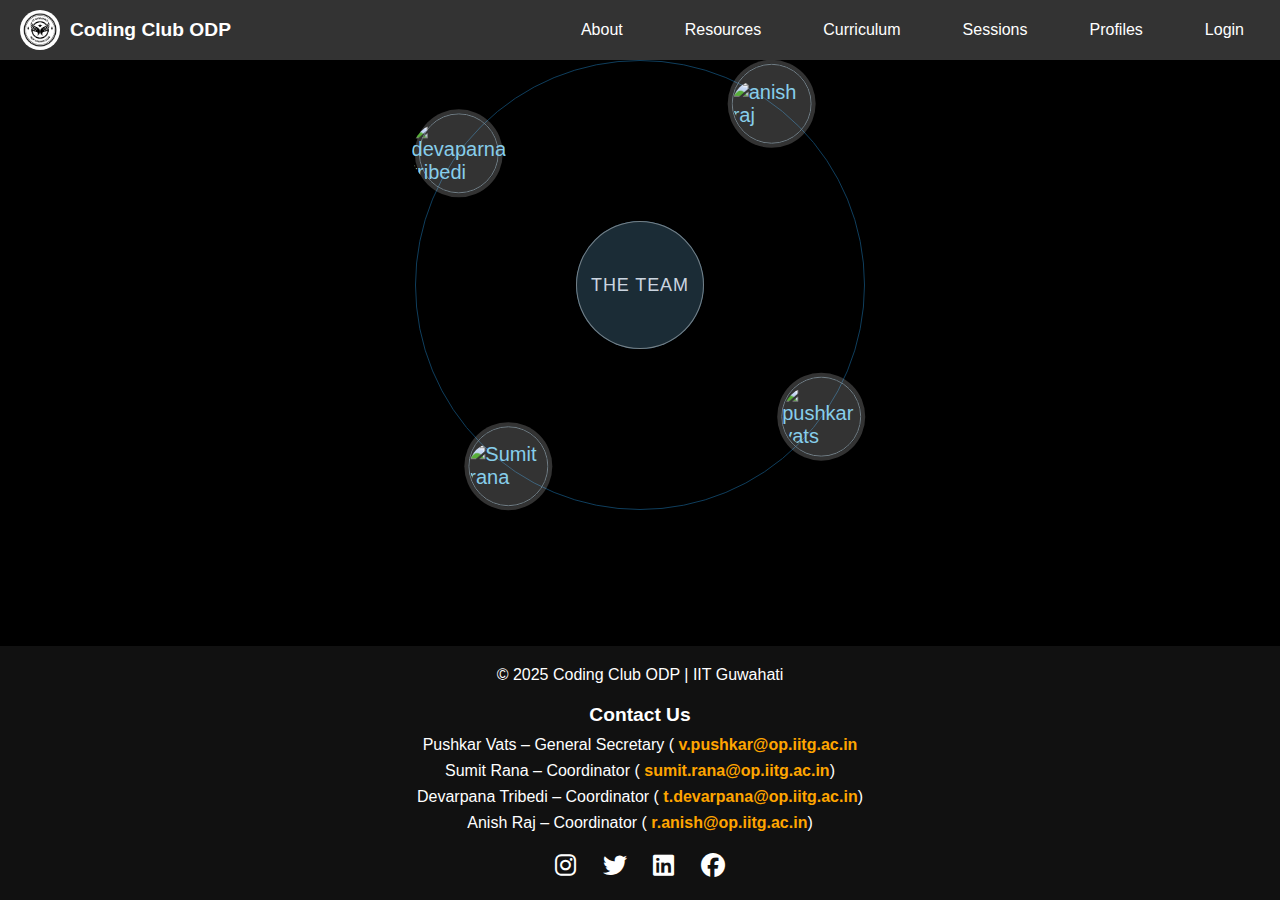
==== profiles.html @ a3be73b9 "Initial commit" ====
<!DOCTYPE html>
<html lang="en"> 
<head>
    <meta charset="UTF-8">
    <meta name="viewport" content="width=device-width, initial-scale=1.0">
    <link rel="stylesheet" href="./profiles_style.css">
    <link rel="stylesheet" href="style.css">
    <link rel="stylesheet" href="https://cdnjs.cloudflare.com/ajax/libs/font-awesome/6.5.0/css/all.min.css">
    <title>Profiles</title>
</head>
<body>
    <nav class="navbar">
        <div class="branding">
          <img src="logo.png" alt="Logo">
          <span class="club-name">Coding Club ODP</span>
        </div>
        <button class="menu-toggle" onclick="toggleMenu()">☰</button>
        <ul class="nav-links" id="navLinks">
          <li><a href="index.html">About</a></li>
          <li><a href="resources.html">Resources</a></li>
          <li><a href="curriculum.html">Curriculum</a></li>
          <li><a href="sessions.html">Sessions</a></li>
          <li><a href="profiles.html">Profiles</a></li>
          <li><a href="login.html">Login</a></li>
        </ul>
      </nav>

<div style="--total: 4" class="circle-wrapper">
  <div class="center-element">The Team</div>

  <input type="radio" name="radio-avatar" id="radio-avatar-1">
  <label id="avatar-1" for="radio-avatar-1" class="avatar" style="--i:1">
    <img src="https://i.pravatar.cc/300?img=12" alt="pushkar vats">
    <svg viewBox="0 0 300 300">
      <text fill="currentColor">
        <textPath xlink:href="#circlePath">Pushkar Vats – General Secretary</textPath>
      </text>
    </svg>
  </label>



  <input type="radio" name="radio-avatar" id="radio-avatar-4">
  <label id="avatar-2" for="radio-avatar-4" class="avatar" style="--i:2">
    <img src="https://i.pravatar.cc/300?img=48" alt="Sumit rana">
    <svg viewBox="0 0 300 300">
      <text fill="currentColor">
        <textPath xlink:href="#circlePath">Sumit Rana – Coordinator</textPath>
      </text>
    </svg>
  </label>


  <input type="radio" name="radio-avatar" id="radio-avatar-7">
  <label id="avatar-3" for="radio-avatar-7" class="avatar" style="--i:3">
    <img src="https://i.pravatar.cc/300?img=44" alt="devaparna tribedi">
    <svg viewBox="0 0 300 300">
      <text fill="currentColor">
        <textPath xlink:href="#circlePath">Devarpana Tribedi – Coordinator</textPath>
      </text>
    </svg>
  </label>



  <input type="radio" name="radio-avatar" id="radio-avatar-9">
  <label id="avatar-4" for="radio-avatar-9" class="avatar" style="--i:4">
    <img src="https://i.pravatar.cc/300?img=14" alt="anish raj">
    <svg viewBox="0 0 300 300">
      <text fill="currentColor">
        <textPath xlink:href="#circlePath">Anish Raj – Coordinator</textPath>
      </text>
    </svg>
  </label>
</div>

<!-- SVG template for dynamic text -->
<svg version="1.1" xmlns="http://www.w3.org/2000/svg" xmlns:xlink="http://www.w3.org/1999/xlink" viewBox="0 0 300 300" width="0" height="0">
  <defs>
    <path id="circlePath" d="M 150, 150 m -100, 0 a 100,100 0 0,1 200,0 a 100,100 0 0,1 -200,0" />
  </defs>
</svg>

<script src="script.js"></script>
<footer class="footer">
    <p>© 2025 Coding Club ODP | IIT Guwahati</p>
  
    <div class="contact">
      <h3>Contact Us</h3>
      <ul>
        <li>Pushkar Vats – General Secretary (
          <a href="mailto:v.pushkar@op.iitg.ac.in">v.pushkar@op.iitg.ac.in</a>
        </li>
        <li>Sumit Rana – Coordinator (
          <a href="mailto:sumit.rana@op.iitg.ac.in">sumit.rana@op.iitg.ac.in</a>)
        </li>
        <li>Devarpana Tribedi – Coordinator (
          <a href="mailto:t.devarpana@op.iitg.ac.in">t.devarpana@op.iitg.ac.in</a>)
        </li>
        <li>Anish Raj – Coordinator (
          <a href="mailto:r.anish@op.iitg.ac.in">r.anish@op.iitg.ac.in</a>)
        </li>
      </ul>
    </div>
  
    <div class="social-icons">
      <a href="https://www.instagram.com" target="_blank" aria-label="Instagram">
        <i class="fab fa-instagram"></i>
      </a>
      <a href="https://twitter.com" target="_blank" aria-label="Twitter">
        <i class="fab fa-twitter"></i>
      </a>
      <a href="https://www.linkedin.com" target="_blank" aria-label="LinkedIn">
        <i class="fab fa-linkedin"></i>
      </a>
      <a href="https://www.facebook.com" target="_blank" aria-label="Facebook">
        <i class="fab fa-facebook"></i>
      </a>
    </div>
  </footer>
  
  
</body>
</html>
---- profiles_style.css ----
*,
::before,
::after {
  margin: 0;
  padding: 0;
  box-sizing: border-box;
}

body {
  background-color: #000;
  min-height: 100vh;
  display: grid;
  place-content: center;
  font-family: system-ui, sans-serif;
}

/* Hide radio input elements */
input[type="radio"] {
  position: absolute;
  width: 1px;
  height: 1px;
  padding: 0;
  margin: -1px;
  overflow: hidden;
  clip: rect(0, 0, 0, 0);
  white-space: nowrap;
  border-width: 0;
}

/* Wrapper for circle elements */
.circle-wrapper {
  border: 1px solid #0f3e5d;
  position: relative;
  border-radius: 9999px; /* Fully rounded */
  display: grid;
  width: 450px;
  height: 450px;
  grid-template-areas: "stack";
  place-content: center;
}

/* Label styles inside the circle wrapper */
label {
  grid-area: stack;
  width: 5rem;
  height: 5rem;
  border-radius: 9999px; /* Fully rounded */
  border: 1px solid #738088;
  display: grid;
  place-content: center;
  background-color: rgba(255, 255, 255, 0.2);
  position: relative;
  color: #87ceeb;
  font-size: 1.25rem;
  transition-property: all;
  transition-duration: 0.5s;
  cursor: pointer;
  box-shadow: 0 0 0 4px rgba(255, 255, 255, 0.2); /* White with 20% opacity */
}

/* Image styles */
img {
  border-radius: 9999px;
  width: 100%;
  height: 100%;
  object-fit: cover;
  transition: all 1s ease-in-out;
}

/* SVG styles */
svg {
  transition: all 0.5s ease-in-out;
  position: absolute;
  inset: 0 0 0 -25%;
  margin: auto;
  width: 125px;
  opacity: 0;
  z-index: -10;
}

/* Centered element styles */
.center-element {
  position: absolute;
  top: 0;
  right: 0;
  bottom: 0;
  left: 0;
  margin: auto;
  width: 8rem;
  height: 8rem;
  background-color: #1b2c36;
  border: 1px solid rgba(255, 255, 255, 0.4);
  border-radius: 50%; /* Circle */
  display: grid;
  place-content: center;
  text-transform: uppercase;
  font-weight: 100;
  letter-spacing: 0.05em;
  color: #cbd5e0;
  font-size: 1.125rem;
}

/* Before pseudo-element for center-element */
.center-element::before {
  content: "";
  position: absolute;
  top: -1px;
  right: -1px;
  bottom: -1px;
  left: -1px;
  background-color: #0a4368;
  border-radius: 50%;
  z-index: -10;
  transition: all 1s;
}

/* Checked radio input styles */
input:checked + label {
  transform: none !important;
  transition-duration: 1s;
}

/* Image transform on checked */
input:checked + label > img {
  transform: scale(2);
}

/* SVG transform on checked */
input:checked + label > svg {
  opacity: 1;
  transform: scale(2.25) rotate(45deg);
  transition-delay: 700ms, 500ms, 2000ms;
}

/* Avatar transform styles */
.avatar {
  --radius: 14rem;
  --d: calc(var(--i) / var(--total));
  --r-offset: -0.15turn;
  --r-amount: 1turn;
  --r: calc((var(--r-amount) * var(--d)) + var(--r-offset));
  transform: rotate(var(--r)) translate(var(--radius)) rotate(calc(-1 * var(--r)));
} 

@media (max-width: 600px) {
    .circle-wrapper {
      width: 300px;
      height: 300px;
    }
  
    .center-element {
      width: 5rem;
      height: 5rem;
      font-size: 0.9rem;
    }
  
    label {
      width: 3rem;
      height: 3rem;
      font-size: 1rem;
    }
  
    svg {
      width: 80px;
    }
  
    .avatar {
      --radius: 9rem;
    }
  }
  
  @media (max-width: 400px) {
    .circle-wrapper {
      width: 240px;
      height: 240px;
    }
  
    .center-element {
      width: 4rem;
      height: 4rem;
      font-size: 0.75rem;
    }
  
    label {
      width: 2.5rem;
      height: 2.5rem;
      font-size: 0.875rem;
    }
  
    svg {
      width: 60px;
    }
  
    .avatar {
      --radius: 7rem;
    }
  }
  

/* Ensure circle-wrapper is centered */
.circle-wrapper {
  margin: 0 auto;
  position: relative;
}


* {
    margin: 0;
    padding: 0;
    box-sizing: border-box;
  }
  
html, body {
    margin: 0;
    padding: 0;
    min-height: 100vh;
    display: flex;
    flex-direction: column;
  }
  
  body {
    font-family: Arial, sans-serif;
  }
  
  
  /* Responsive Design for Navbar */
  .navbar {
    background-color: #333;
    padding: 10px 20px;
    color: white;
    display: flex;
    align-items: center;
    justify-content: space-between;
    flex-wrap: wrap;
    position: sticky;
    top: 0;
    z-index: 1000; 
  }
  
  .branding {
    display: flex;
    align-items: center;
    gap: 10px;
  }
  
  .branding img {
    width: 40px;
    height: 40px;
    border-radius: 50%;
    object-fit: cover;
  }
  
  .club-name {
    font-size: 1.2em;
    font-weight: bold;
  }
  
  .menu-toggle {
    font-size: 1.5em;
    background: none;
    border: none;
    color: white;
    display: none;
    cursor: pointer;
    margin-left: auto;
  }
  
  .nav-links {
    list-style: none;
    display: flex;
    gap: 30px;
    margin-left: auto;
  }
  
  .nav-links li a {
    color: white;
    text-decoration: none;
    padding: 8px 16px;
    transition: background 0.3s, color 0.3s;
  }
  
  .nav-links li a:hover {
    background-color: #555;
    border-radius: 5px;
    color: #fff;
  }
  
  /* Responsive */
  @media (max-width: 600px) {
    .nav-links {
      display: none;
      flex-direction: column;
      background-color: #444;
      position: absolute;
      top: 60px;
      right: 0;
      width: 100%;
      padding: 10px 0;
      gap: 15px;
    }
  
    .nav-links.show {
      display: flex;
    }
  
    .menu-toggle {
      display: block;
    }
  }

  /* Responsive Design for Footer */
  
.footer {
    background-color: #111;
    color: white;
    padding: 20px;
    text-align: center;
    font-family: 'Arial', sans-serif;
    margin-top: auto;
  }
  
  .footer h3 {
    margin: 20px 0 10px;
    font-size: 1.2em;
    color: white;
  }
  
  .footer ul {
    list-style-type: none;
    padding: 0;
    margin: 0 auto;
    max-width: 800px;
  }
  
  .footer li {
    margin: 8px 0;
    color: white;
  }
  
  .footer a {
    text-decoration: none;
    color: orange;
    font-weight: bold;
  }
  
  .footer a:hover {
    text-decoration: underline;
  }
  
  .social-icons {
    margin-top: 20px;
  }
  
  .social-icons a {
    color: white;
    margin: 0 10px;
    font-size: 1.5em;
    transition: color 0.3s;
  }
  
  .social-icons a:hover {
    color: orange;
  }
  
  /* Responsive */
  @media (max-width: 600px) {
    .footer {
      font-size: 0.9em;
      padding: 15px;
    }
  
    .footer ul {
      padding: 0 10px;
    }
  
    .footer li {
      text-align: left;
    }
  
    .social-icons {
      display: flex;
      justify-content: center;
      flex-wrap: wrap;
      gap: 15px;
    }
  
    .social-icons a {
      font-size: 1.3em;
    }
  }
---- style.css ----
* {
    margin: 0;
    padding: 0;
    box-sizing: border-box;
  }
  
html, body {
    margin: 0;
    padding: 0;
    min-height: 100vh;
    display: flex;
    flex-direction: column;
  }
  
  body {
    font-family: Arial, sans-serif;
  }
  
  /* Responsive Design for Navbar */
  .navbar {
    background-color: #333;
    padding: 10px 20px;
    color: white;
    display: flex;
    align-items: center;
    justify-content: space-between;
    flex-wrap: wrap;
    position: sticky;
    top: 0;
    z-index: 1000; 
  }
  
  .branding {
    display: flex;
    align-items: center;
    gap: 10px;
  }
  
  .branding img {
    width: 40px;
    height: 40px;
    border-radius: 50%;
    object-fit: cover;
  }
  
  .club-name {
    font-size: 1.2em;
    font-weight: bold;
  }
  
  .menu-toggle {
    font-size: 1.5em;
    background: none;
    border: none;
    color: white;
    display: none;
    cursor: pointer;
    margin-left: auto;
  }
  
  .nav-links {
    list-style: none;
    display: flex;
    gap: 30px;
    margin-left: auto;
  }
  
  .nav-links li a {
    color: white;
    text-decoration: none;
    padding: 8px 16px;
    transition: background 0.3s, color 0.3s;
  }
  
  .nav-links li a:hover {
    background-color: #555;
    border-radius: 5px;
    color: #fff;
  }
  
  /* Responsive */
  @media (max-width: 600px) {
    .nav-links {
      display: none;
      flex-direction: column;
      background-color: #444;
      position: absolute;
      top: 60px;
      right: 0;
      width: 100%;
      padding: 10px 0;
      gap: 15px;
    }
  
    .nav-links.show {
      display: flex;
    }
  
    .menu-toggle {
      display: block;
    }
  }
 /* For the announcement bar*/
  .announcement-bar {
    background-color: #ffcc00;
    color: #000;
    font-weight: bold;
    padding: 10px 0;
    border-bottom: 2px solid #333;
    font-family: Arial, sans-serif;
  }

  /* for the image container*/
  .image-container {
    width: 100%;
    display: flex;
    justify-content: center;
    align-items: center;
    overflow: hidden;
    padding: 1rem;
  }
  
  .image-container img {
    width: 100%;
    height: auto;
    max-width: 1200px;
    border-radius: 10px;
  }
  /* For the about section*/
  .about-section {
    padding: 2rem 1rem;
    max-width: 1000px;
    margin: 0 auto;
    text-align: center;
  }
  
  .about-section h2 {
    font-size: 2rem;
    margin-bottom: 1rem;
    color: #222;
  }
  
  .about-section p {
    font-size: 1.1rem;
    line-height: 1.6;
    color: #555;
  }

  /* Responsive Design for Footer */
  
.footer {
  background-color: #111;
  color: white;
  padding: 20px;
  text-align: center;
  font-family: 'Arial', sans-serif;
  margin-top: auto;
}

.footer h3 {
  margin: 20px 0 10px;
  font-size: 1.2em;
  color: white;
}

.footer ul {
  list-style-type: none;
  padding: 0;
  margin: 0 auto;
  max-width: 800px;
}

.footer li {
  margin: 8px 0;
  color: white;
}

.footer a {
  text-decoration: none;
  color: orange;
  font-weight: bold;
}

.footer a:hover {
  text-decoration: underline;
}

.social-icons {
  margin-top: 20px;
}

.social-icons a {
  color: white;
  margin: 0 10px;
  font-size: 1.5em;
  transition: color 0.3s;
}

.social-icons a:hover {
  color: orange;
}

/* Responsive */
@media (max-width: 600px) {
  .footer {
    font-size: 0.9em;
    padding: 15px;
  }

  .footer ul {
    padding: 0 10px;
  }

  .footer li {
    text-align: left;
  }

  .social-icons {
    display: flex;
    justify-content: center;
    flex-wrap: wrap;
    gap: 15px;
  }

  .social-icons a {
    font-size: 1.3em;
  }
}
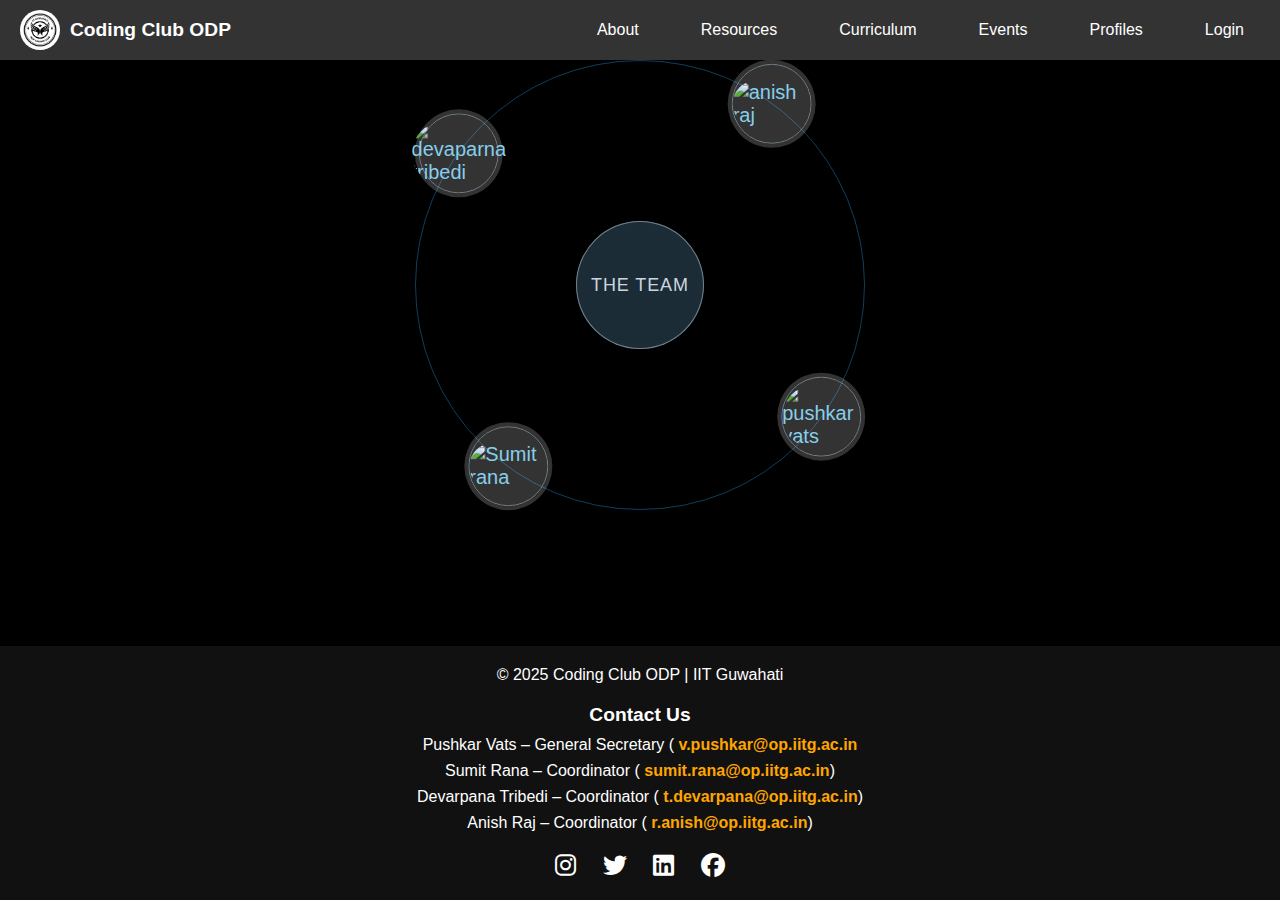
==== commit 88912a7f: "Update profiles.html" ====
--- a/profiles.html
+++ b/profiles.html
@@ -19,7 +19,7 @@
           <li><a href="index.html">About</a></li>
           <li><a href="resources.html">Resources</a></li>
           <li><a href="curriculum.html">Curriculum</a></li>
-          <li><a href="sessions.html">Sessions</a></li>
+          <li><a href="events.html">Events</a></li>
           <li><a href="profiles.html">Profiles</a></li>
           <li><a href="login.html">Login</a></li>
         </ul>
@@ -121,4 +121,4 @@
   
   
 </body>
-</html>+</html>
